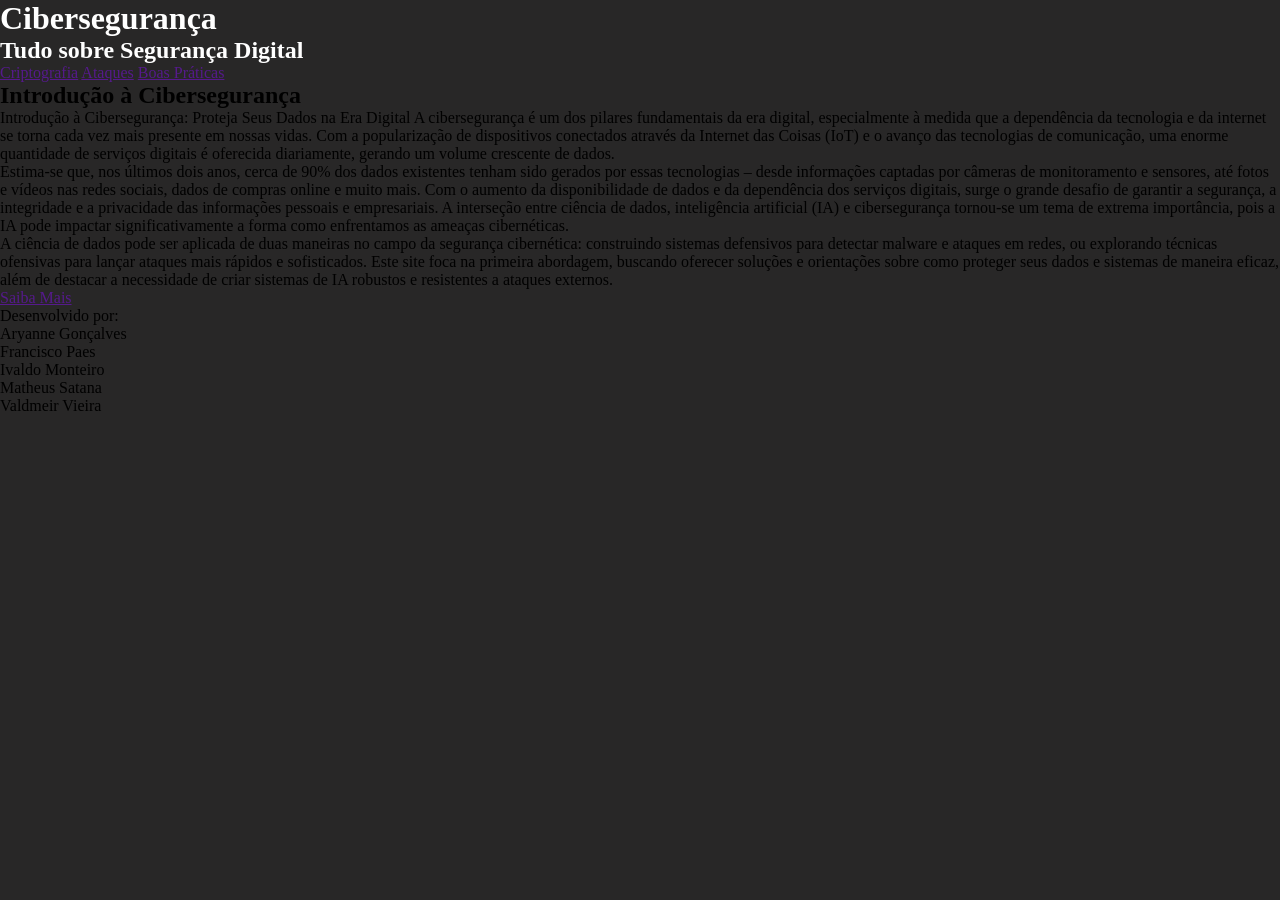
==== desafioGrupo/index.html @ e6da9458 "commit tela01" ====
<!DOCTYPE html>
<html lang="pt-br">
<head>
    <meta charset="UTF-8">
    <meta name="viewport" content="width=device-width, initial-scale=1.0">
    <link rel="stylesheet" href="style.css">
    <title>Cibersegurança</title>
</head>
<body>
    <header class="cabecalho" id="home">
        <h1>Cibersegurança</h1>
        <h2>Tudo sobre Segurança Digital</h2>
        <nav>
            <a href="">Criptografia</a>
            <a href="">Ataques</a>
            <a href="">Boas Práticas</a>
        </nav>
    </header>

    <main class="container">
        <section>
            <h2>Introdução à Cibersegurança</h2>
            <article>
                <div>
                    <p>
                        Introdução à Cibersegurança: Proteja Seus Dados na Era Digital A cibersegurança é um dos pilares fundamentais da era digital, especialmente à medida que a dependência da tecnologia e da internet se torna cada vez mais presente em nossas vidas. Com a popularização de dispositivos conectados através da Internet das Coisas (IoT) e o avanço das tecnologias de comunicação, uma enorme quantidade de serviços digitais é oferecida diariamente, gerando um volume crescente de dados.
                    </p>
                    <p>
                        Estima-se que, nos últimos dois anos, cerca de 90% dos dados existentes tenham sido gerados por essas tecnologias – desde informações captadas por câmeras de monitoramento e sensores, até fotos e vídeos nas redes sociais, dados de compras online e muito mais. Com o aumento da disponibilidade de dados e da dependência dos serviços digitais, surge o grande desafio de garantir a segurança, a integridade e a privacidade das informações pessoais e empresariais. A interseção entre ciência de dados, inteligência artificial (IA) e cibersegurança tornou-se um tema de extrema importância, pois a IA pode impactar significativamente a forma como enfrentamos as ameaças cibernéticas.
                    </p>
                    <p>
                        A ciência de dados pode ser aplicada de duas maneiras no campo da segurança cibernética: construindo sistemas defensivos para detectar malware e ataques em redes, ou explorando técnicas ofensivas para lançar ataques mais rápidos e sofisticados. Este site foca na primeira abordagem, buscando oferecer soluções e orientações sobre como proteger seus dados e sistemas de maneira eficaz, além de destacar a necessidade de criar sistemas de IA robustos e resistentes a ataques externos.
                    </p>
                </div>
                <a href="">Saiba Mais</a>
            </article>
        </section>
    </main>
    <footer>
        <p>
            Desenvolvido por:
            <ul>
                <li>Aryanne Gonçalves</li>
                <li>Francisco Paes</li>
                <li>Ivaldo Monteiro</li>
                <li>Matheus Satana</li>
                <li>Valdmeir Vieira</li>
            </ul>
        </p>
    </footer>
</body>
</html>
---- desafioGrupo/style.css ----
* {
    margin: 0;
    padding: 0;
    box-sizing: border-box;
}

body {
    background-color: rgb(40, 39, 39);
}

.cabecalho {
    background-image: url(./assets/banner-ciberseguranca.jpg);
    color: white;
}
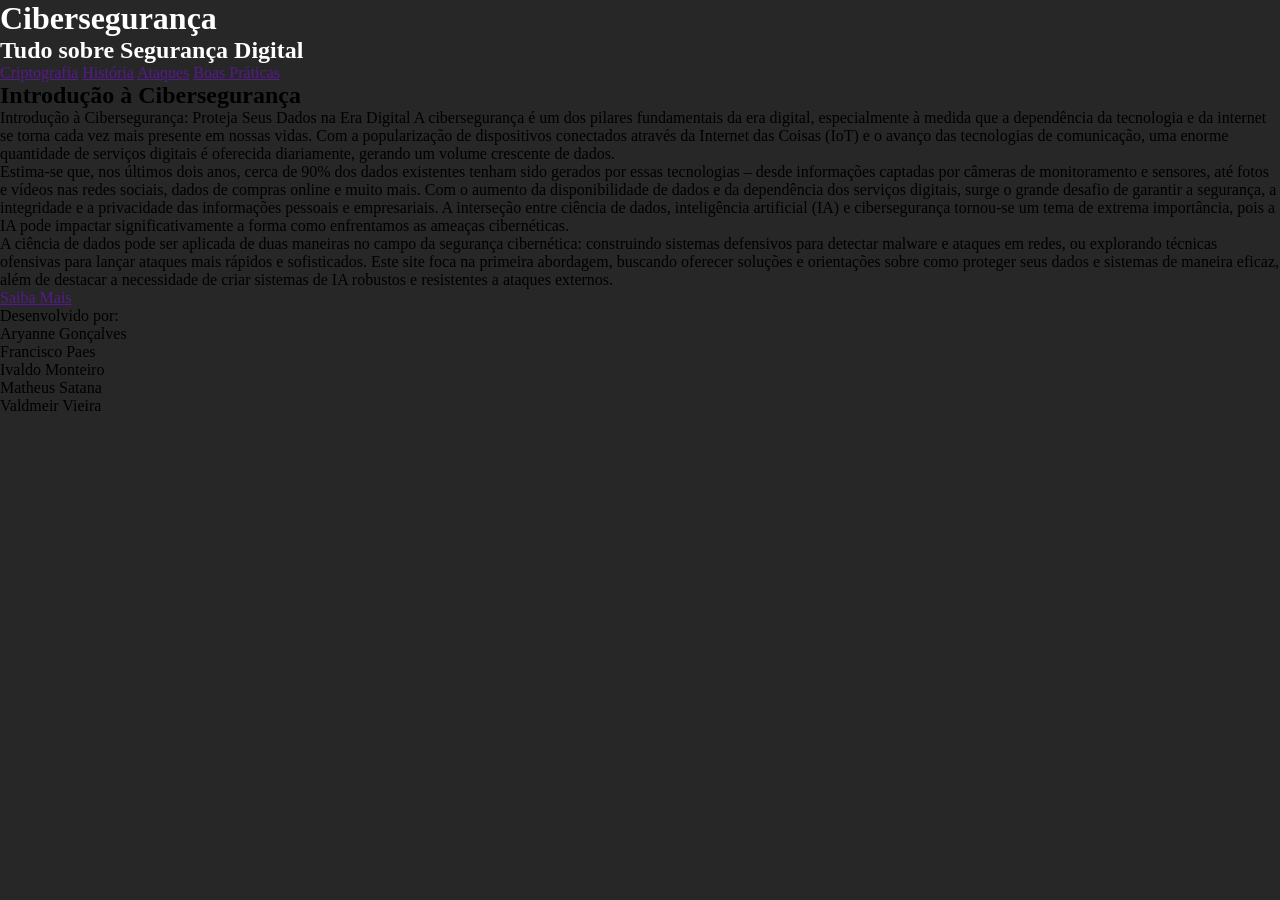
==== commit 3da6d53c: "estrutra inicial da página de historia da cibersegurança" ====
--- a/desafioGrupo/index.html
+++ b/desafioGrupo/index.html
@@ -12,6 +12,7 @@
         <h2>Tudo sobre Segurança Digital</h2>
         <nav>
             <a href="">Criptografia</a>
+            <a href="">História</a>
             <a href="">Ataques</a>
             <a href="">Boas Práticas</a>
         </nav>
--- a/desafioGrupo/style.css
+++ b/desafioGrupo/style.css
@@ -9,6 +9,6 @@
 }
 
 .cabecalho {
-    background-image: url(./assets/banner-ciberseguranca.jpg);
+    background-image: url('./assets/banner-ciberseguranca.jpg'); /* pasta assets n existe */    
     color: white;
 }
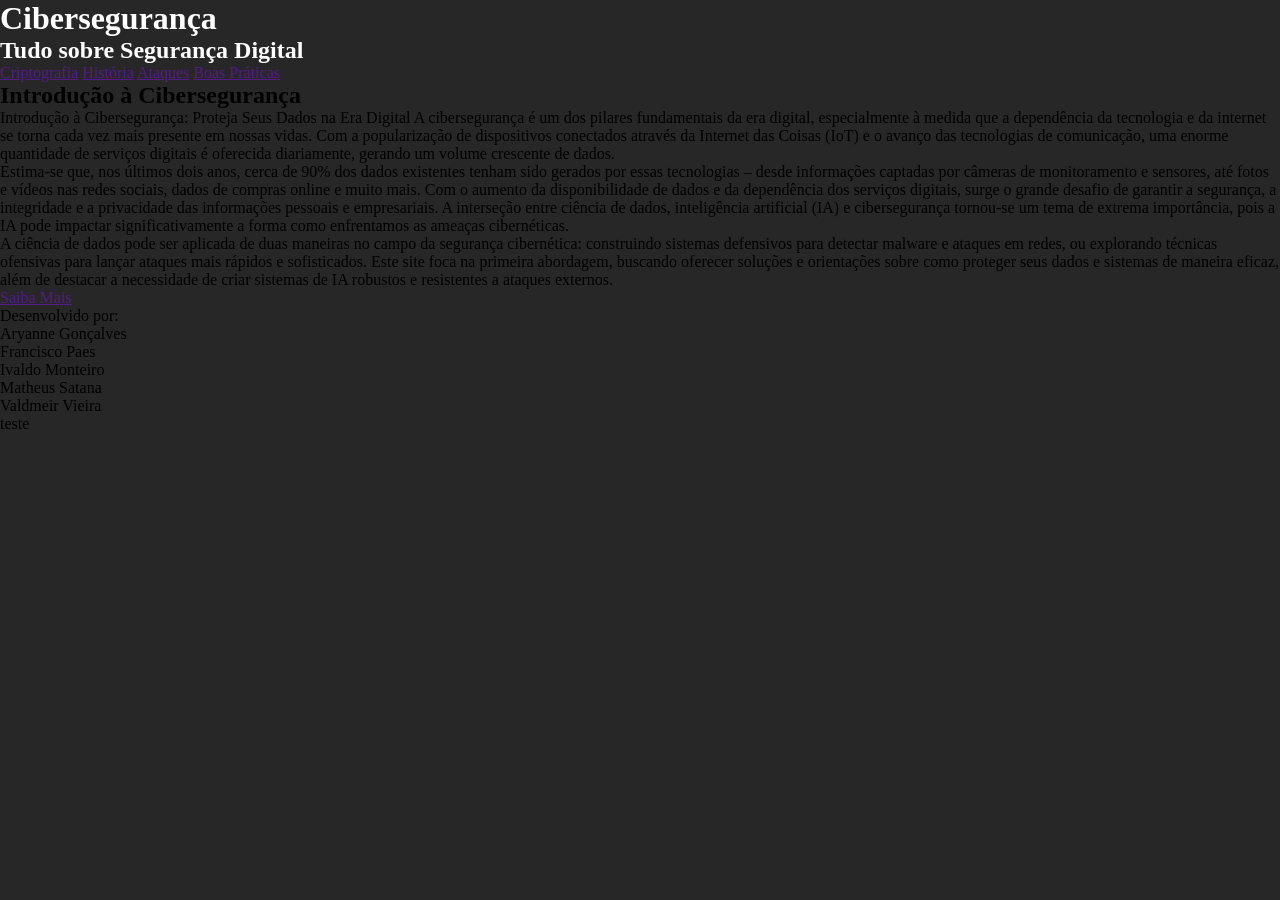
==== commit 02ae0f6b: "Update index.html" ====
--- a/desafioGrupo/index.html
+++ b/desafioGrupo/index.html
@@ -50,4 +50,12 @@
         </p>
     </footer>
 </body>
-</html>+
+</html>
+
+
+
+
+
+
+teste
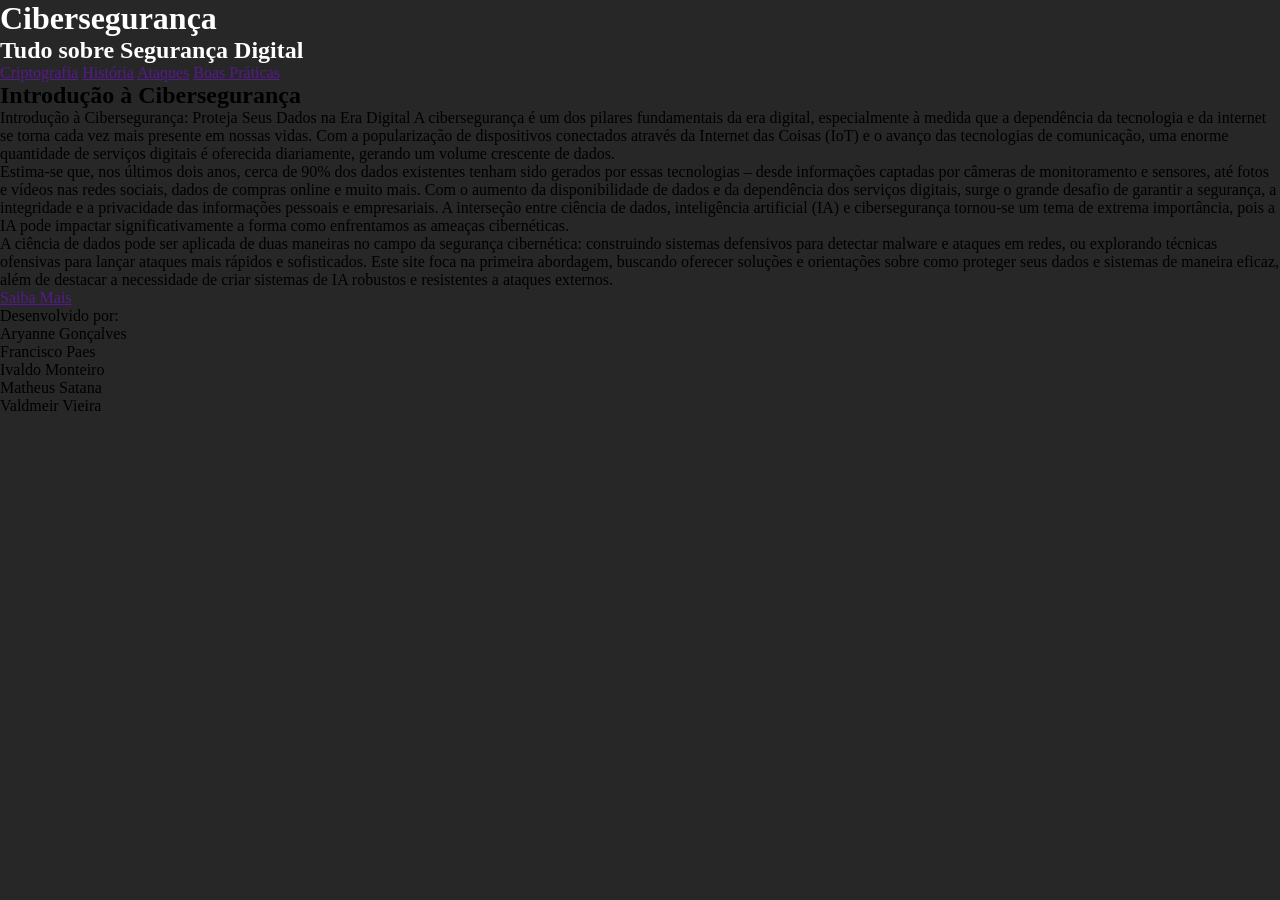
==== commit 3e04f41b: "Update index.html" ====
--- a/desafioGrupo/index.html
+++ b/desafioGrupo/index.html
@@ -52,10 +52,3 @@
 </body>
 
 </html>
-
-
-
-
-
-
-teste
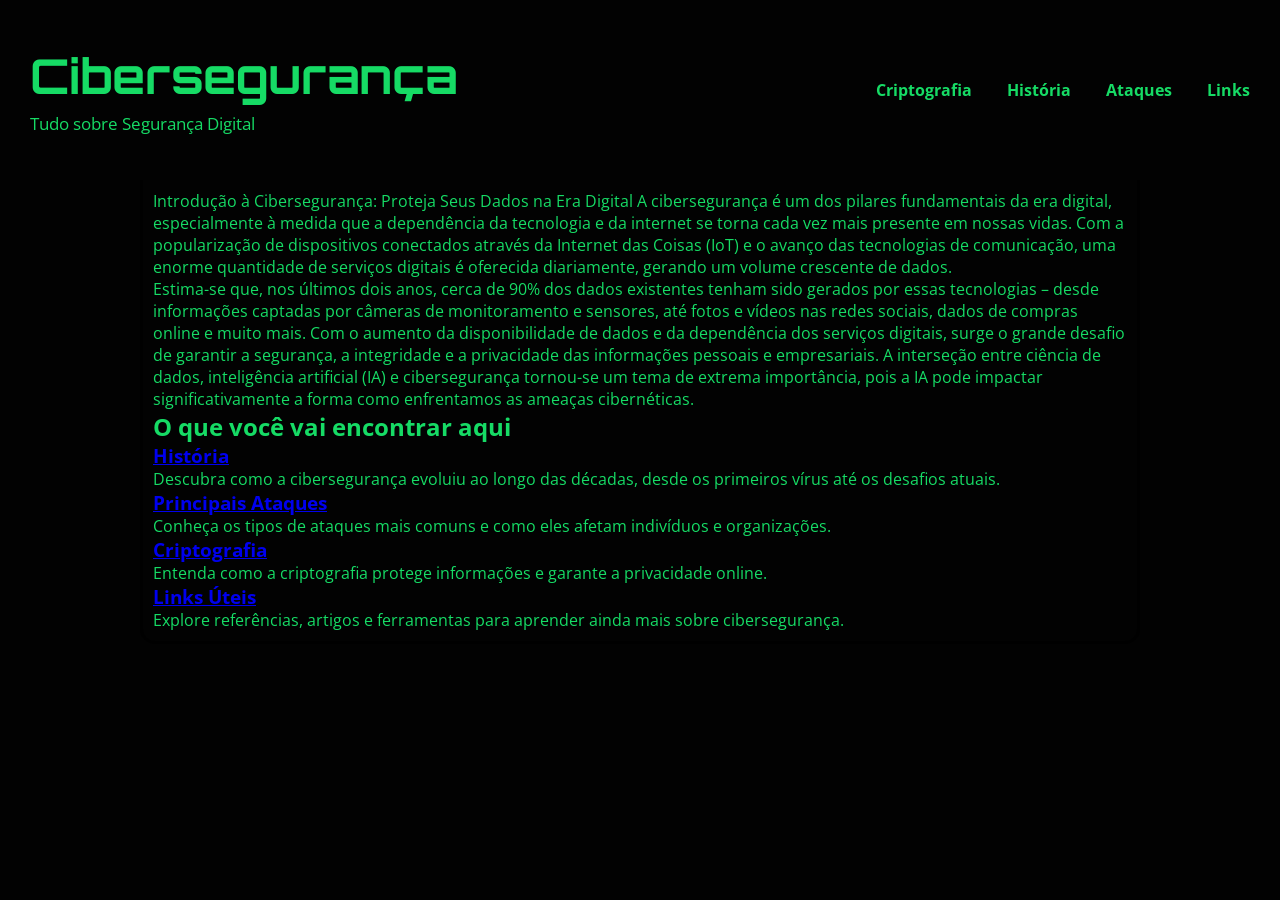
==== commit 6598e611: "Estrutura da pagina home" ====
--- a/desafioGrupo/index.html
+++ b/desafioGrupo/index.html
@@ -1,54 +1,73 @@
 <!DOCTYPE html>
 <html lang="pt-br">
+
 <head>
     <meta charset="UTF-8">
     <meta name="viewport" content="width=device-width, initial-scale=1.0">
+    <link rel="shortcut icon" href="assets/favicon/favicon.ico" type="image/x-icon">
+    <title>Cibersegurança</title>
     <link rel="stylesheet" href="style.css">
-    <title>Cibersegurança</title>
 </head>
+
 <body>
     <header class="cabecalho" id="home">
-        <h1>Cibersegurança</h1>
-        <h2>Tudo sobre Segurança Digital</h2>
+        <div class="titulo">
+            <h1>Cibersegurança</h1>
+            <p>Tudo sobre Segurança Digital</p>
+        </div>
         <nav>
-            <a href="">Criptografia</a>
-            <a href="">História</a>
-            <a href="">Ataques</a>
-            <a href="">Boas Práticas</a>
+            <a href="pagArryanne/Crip.html">Criptografia</a>
+            <a href="pagMatheus/historia.html">História</a>
+            <a href="pagIvaldo/attack.html">Ataques</a>
+            <a href="">Links</a>
         </nav>
     </header>
+    <main>
+        <div>
+            <p>
+                Introdução à Cibersegurança: Proteja Seus Dados na Era Digital A cibersegurança é um dos pilares
+                fundamentais da era digital, especialmente à medida que a dependência da tecnologia e da internet se
+                torna cada vez mais presente em nossas vidas. Com a popularização de dispositivos conectados através da
+                Internet das Coisas (IoT) e o avanço das tecnologias de comunicação, uma enorme quantidade de serviços
+                digitais é oferecida diariamente, gerando um volume crescente de dados.
+            </p>
+            <p>
+                Estima-se que, nos últimos dois anos, cerca de 90% dos dados existentes tenham sido gerados por essas
+                tecnologias – desde informações captadas por câmeras de monitoramento e sensores, até fotos e vídeos nas
+                redes sociais, dados de compras online e muito mais. Com o aumento da disponibilidade de dados e da
+                dependência dos serviços digitais, surge o grande desafio de garantir a segurança, a integridade e a
+                privacidade das informações pessoais e empresariais. A interseção entre ciência de dados, inteligência
+                artificial (IA) e cibersegurança tornou-se um tema de extrema importância, pois a IA pode impactar
+                significativamente a forma como enfrentamos as ameaças cibernéticas.
+            </p>
+        </div>
+        <section>
+            <h2>O que você vai encontrar aqui</h2>
 
-    <main class="container">
-        <section>
-            <h2>Introdução à Cibersegurança</h2>
             <article>
-                <div>
-                    <p>
-                        Introdução à Cibersegurança: Proteja Seus Dados na Era Digital A cibersegurança é um dos pilares fundamentais da era digital, especialmente à medida que a dependência da tecnologia e da internet se torna cada vez mais presente em nossas vidas. Com a popularização de dispositivos conectados através da Internet das Coisas (IoT) e o avanço das tecnologias de comunicação, uma enorme quantidade de serviços digitais é oferecida diariamente, gerando um volume crescente de dados.
-                    </p>
-                    <p>
-                        Estima-se que, nos últimos dois anos, cerca de 90% dos dados existentes tenham sido gerados por essas tecnologias – desde informações captadas por câmeras de monitoramento e sensores, até fotos e vídeos nas redes sociais, dados de compras online e muito mais. Com o aumento da disponibilidade de dados e da dependência dos serviços digitais, surge o grande desafio de garantir a segurança, a integridade e a privacidade das informações pessoais e empresariais. A interseção entre ciência de dados, inteligência artificial (IA) e cibersegurança tornou-se um tema de extrema importância, pois a IA pode impactar significativamente a forma como enfrentamos as ameaças cibernéticas.
-                    </p>
-                    <p>
-                        A ciência de dados pode ser aplicada de duas maneiras no campo da segurança cibernética: construindo sistemas defensivos para detectar malware e ataques em redes, ou explorando técnicas ofensivas para lançar ataques mais rápidos e sofisticados. Este site foca na primeira abordagem, buscando oferecer soluções e orientações sobre como proteger seus dados e sistemas de maneira eficaz, além de destacar a necessidade de criar sistemas de IA robustos e resistentes a ataques externos.
-                    </p>
-                </div>
-                <a href="">Saiba Mais</a>
+                <h3><a href="historia.html">História</a></h3>
+                <p>Descubra como a cibersegurança evoluiu ao longo das décadas, desde os primeiros vírus até os desafios
+                    atuais.</p>
+            </article>
+
+            <article>
+                <h3><a href="ataques.html">Principais Ataques</a></h3>
+                <p>Conheça os tipos de ataques mais comuns e como eles afetam indivíduos e organizações.</p>
+            </article>
+
+            <article>
+                <h3><a href="criptografia.html">Criptografia</a></h3>
+                <p>Entenda como a criptografia protege informações e garante a privacidade online.</p>
+            </article>
+
+            <article>
+                <h3><a href="links.html">Links Úteis</a></h3>
+                <p>Explore referências, artigos e ferramentas para aprender ainda mais sobre cibersegurança.</p>
             </article>
         </section>
     </main>
     <footer>
-        <p>
-            Desenvolvido por:
-            <ul>
-                <li>Aryanne Gonçalves</li>
-                <li>Francisco Paes</li>
-                <li>Ivaldo Monteiro</li>
-                <li>Matheus Satana</li>
-                <li>Valdmeir Vieira</li>
-            </ul>
-        </p>
     </footer>
 </body>
 
-</html>
+</html>
--- a/desafioGrupo/style.css
+++ b/desafioGrupo/style.css
@@ -1,14 +1,125 @@
+@import url('https://fonts.googleapis.com/css2?family=Orbitron:wght@400..900&family=Outfit:wght@100..900&display=swap');
+@import url('https://fonts.googleapis.com/css2?family=Open+Sans:ital,wght@0,300..800;1,300..800&family=Orbitron:wght@400..900&family=Outfit:wght@100..900&display=swap');
+
+:root {
+    --fonteTitulo: 'Orbitron', sans-serif;
+    --fonteTexto: 'Open Sans', sans-serif;
+    --preto200: #020202;
+    --preto100: #111;
+    --verde400: #0D2818;
+    --verde300: #04471C;
+    --verde200: #058C42;
+    --verde100: #16DB65;
+}
+
 * {
+    padding: 0;
     margin: 0;
-    padding: 0;
     box-sizing: border-box;
 }
 
 body {
-    background-color: rgb(40, 39, 39);
+    background-color: var(--preto200);
+    font-family: var(--fonteTexto);
+    background-image: url('https://i.pinimg.com/originals/84/53/be/8453bedc2350e1878e07bbb05cd13765.gif');
+    background-position: center;
 }
 
-.cabecalho {
-    background-image: url('./assets/banner-ciberseguranca.jpg'); /* pasta assets n existe */    
-    color: white;
+.titulo {
+    display: flex;
+    color: var(--verde100);
+    flex-direction: column;
+    gap: 5px;
+    margin: 10px;
+}
+
+header {
+    position: relative;
+    height: 180px;
+    padding: 40px 20px;
+    display: flex;
+    justify-content: space-between;
+    align-items: center;
+    overflow: hidden;
+}
+
+header::before {
+    content: "";
+    position: absolute;
+    top: 0;
+    left: 0;
+    width: 100%;
+    height: 100%;
+    background: url('https://i.pinimg.com/originals/ae/0d/ad/ae0dad3e3926dbd1e435b46b7e9e6d04.gif') center/cover no-repeat;
+    filter: blur(5px);
+    z-index: 0;
+}
+
+header h1 {
+    font-family: var(--fonteTitulo);
+    font-size: 36pt;
+    position: relative;
+    z-index: 1;
+}
+
+.titulo p {
+    position: relative;
+    font-size: 13pt;
+    z-index: 1;
+}
+
+@media (max-width: 900px) {
+    header {
+        flex-direction: row;
+        flex-wrap: wrap;
+        align-items: center;
+        gap: 10px;
+        height: auto;
+        padding: 15px 20px;
+    }
+
+    nav {
+        flex-direction: row;   
+        flex-wrap: wrap;      
+        justify-content: center;
+        gap: 10px;
+        width: 100%;
+    }
+
+    nav a {
+        flex: 0 1 auto;        
+    }
+}
+
+
+nav {
+    display: flex;
+    gap: 15px;
+    position: relative;
+    z-index: 1;
+}
+
+nav > a {
+    color: var(--verde100);
+    padding: 10px;
+    text-decoration: none;
+    font-weight: bold;
+}
+
+nav > a:hover {
+    background-color: var(--verde100);
+    color: var(--preto200);
+    transition: background .3s, color .3s;
+    border-radius: 9px;
+}
+
+main {
+    background-color: var(--preto200);
+    max-width: 1000px;
+    margin: auto;
+    padding: 10px;
+    color: var(--verde100);
+    border: 3px solid black;
+    border-top: none;
+    border-radius: 0px 0px 15px 15px;
 }
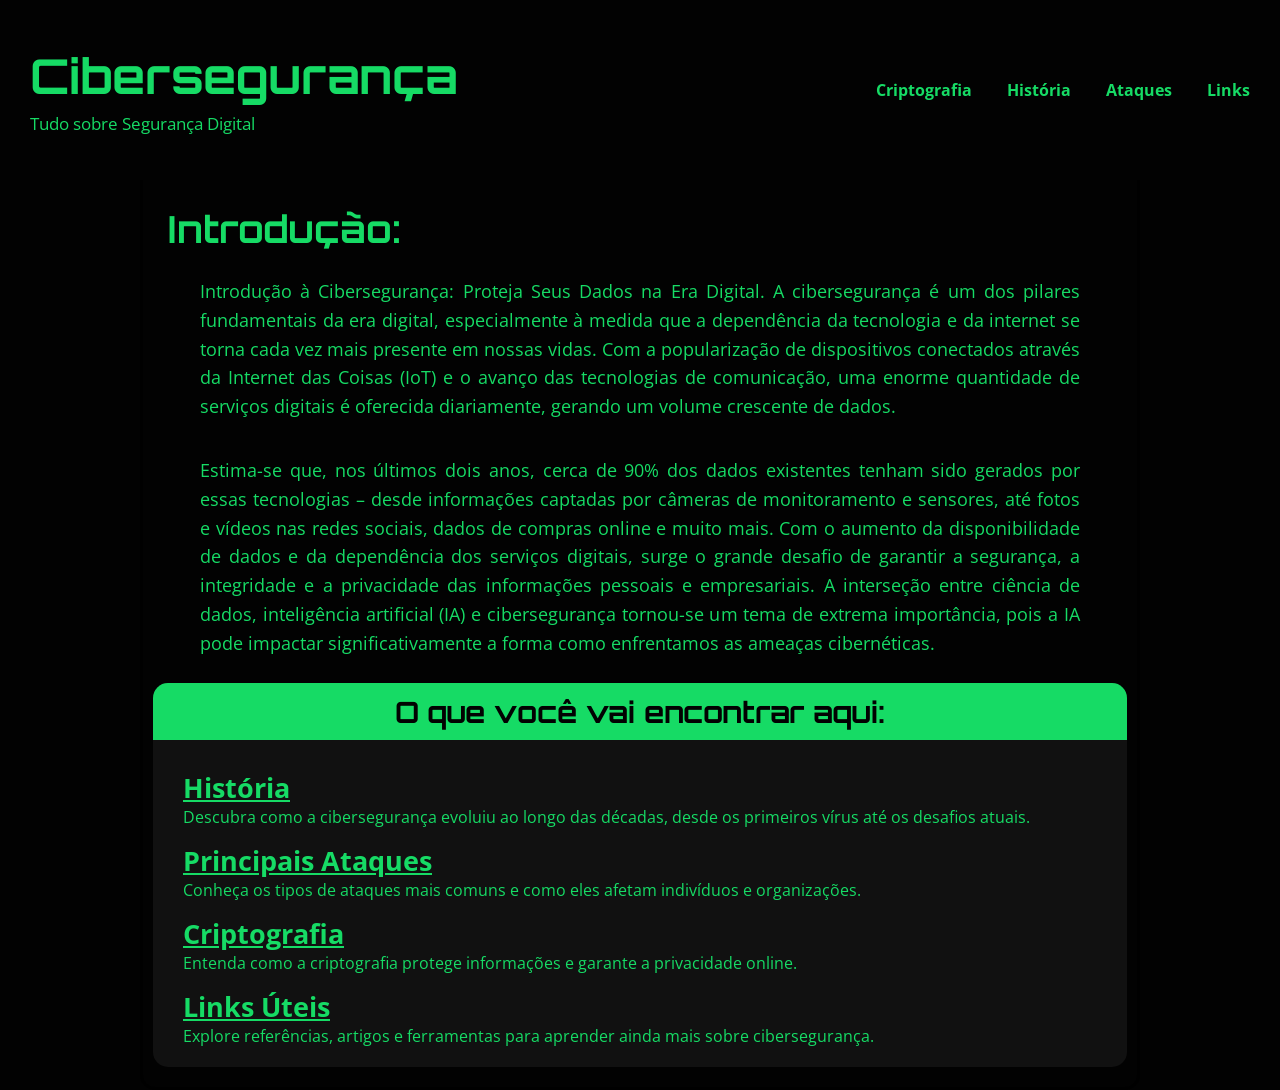
==== commit 4fb1204c: "teste 2" ====
--- a/desafioGrupo/index.html
+++ b/desafioGrupo/index.html
@@ -23,47 +23,52 @@
         </nav>
     </header>
     <main>
-        <div>
+        <article>
+            <h2>Introdução:</h2>
             <p>
-                Introdução à Cibersegurança: Proteja Seus Dados na Era Digital A cibersegurança é um dos pilares
-                fundamentais da era digital, especialmente à medida que a dependência da tecnologia e da internet se
-                torna cada vez mais presente em nossas vidas. Com a popularização de dispositivos conectados através da
-                Internet das Coisas (IoT) e o avanço das tecnologias de comunicação, uma enorme quantidade de serviços
-                digitais é oferecida diariamente, gerando um volume crescente de dados.
+                Introdução à Cibersegurança: Proteja Seus Dados na Era Digital.
+                A cibersegurança é um dos pilares fundamentais da era digital,
+                especialmente à medida que a dependência da tecnologia e da internet
+                se torna cada vez mais presente em nossas vidas.
+                Com a popularização de dispositivos conectados através da Internet das Coisas (IoT)
+                e o avanço das tecnologias de comunicação, uma enorme quantidade de serviços digitais
+                é oferecida diariamente, gerando um volume crescente de dados.
             </p>
             <p>
-                Estima-se que, nos últimos dois anos, cerca de 90% dos dados existentes tenham sido gerados por essas
-                tecnologias – desde informações captadas por câmeras de monitoramento e sensores, até fotos e vídeos nas
-                redes sociais, dados de compras online e muito mais. Com o aumento da disponibilidade de dados e da
-                dependência dos serviços digitais, surge o grande desafio de garantir a segurança, a integridade e a
-                privacidade das informações pessoais e empresariais. A interseção entre ciência de dados, inteligência
-                artificial (IA) e cibersegurança tornou-se um tema de extrema importância, pois a IA pode impactar
+                Estima-se que, nos últimos dois anos, cerca de 90% dos dados existentes tenham sido
+                gerados por essas tecnologias – desde informações captadas por câmeras de monitoramento
+                e sensores, até fotos e vídeos nas redes sociais, dados de compras online e muito mais.
+                Com o aumento da disponibilidade de dados e da dependência dos serviços digitais, surge
+                o grande desafio de garantir a segurança, a integridade e a privacidade das informações
+                pessoais e empresariais. A interseção entre ciência de dados, inteligência artificial (IA)
+                e cibersegurança tornou-se um tema de extrema importância, pois a IA pode impactar
                 significativamente a forma como enfrentamos as ameaças cibernéticas.
             </p>
-        </div>
+        </article>
+
         <section>
-            <h2>O que você vai encontrar aqui</h2>
-
-            <article>
-                <h3><a href="historia.html">História</a></h3>
-                <p>Descubra como a cibersegurança evoluiu ao longo das décadas, desde os primeiros vírus até os desafios
-                    atuais.</p>
-            </article>
-
-            <article>
-                <h3><a href="ataques.html">Principais Ataques</a></h3>
-                <p>Conheça os tipos de ataques mais comuns e como eles afetam indivíduos e organizações.</p>
-            </article>
-
-            <article>
-                <h3><a href="criptografia.html">Criptografia</a></h3>
-                <p>Entenda como a criptografia protege informações e garante a privacidade online.</p>
-            </article>
-
-            <article>
-                <h3><a href="links.html">Links Úteis</a></h3>
-                <p>Explore referências, artigos e ferramentas para aprender ainda mais sobre cibersegurança.</p>
-            </article>
+            <div class="site">
+                <h2>O que você vai encontrar aqui:</h2>
+                <ul>
+                    <li>
+                        <h3><a href="historia.html">História</a></h3>
+                        <p>Descubra como a cibersegurança evoluiu ao longo das décadas, desde os primeiros vírus até os
+                            desafios atuais.</p>
+                    </li>
+                    <li>
+                        <h3><a href="ataques.html">Principais Ataques</a></h3>
+                        <p>Conheça os tipos de ataques mais comuns e como eles afetam indivíduos e organizações.</p>
+                    </li>
+                    <li>
+                        <h3><a href="criptografia.html">Criptografia</a></h3>
+                        <p>Entenda como a criptografia protege informações e garante a privacidade online.</p>
+                    </li>
+                    <li>
+                        <h3><a href="links.html">Links Úteis</a></h3>
+                        <p>Explore referências, artigos e ferramentas para aprender ainda mais sobre cibersegurança.</p>
+                    </li>
+                </ul>
+            </div>
         </section>
     </main>
     <footer>
--- a/desafioGrupo/style.css
+++ b/desafioGrupo/style.css
@@ -122,4 +122,67 @@
     border: 3px solid black;
     border-top: none;
     border-radius: 0px 0px 15px 15px;
+}
+
+article > h2 {
+    font-family: var(--fonteTitulo);
+    font-size: 28pt;
+    padding: 10px;
+    margin: 5px;
+}
+
+article > p {
+    font-size: 18px;
+    line-height: 1.6;
+    max-width: 900px;
+    margin: 0 auto 15px auto; 
+    font-weight: 400;
+    text-align: justify;
+    padding: 10px;
+}
+
+h3 > a {
+    font-size: 20px;
+    font-weight: bold;
+    color: var(--verde100);
+    transition: color 0.3s ease;
+}
+
+h3 > a:hover {
+    color: var(--verde200);
+}
+
+ul {
+    list-style: none; 
+    padding: 10px;        
+    margin: 10px;
+}
+
+ul > li {
+    padding: 5px;
+    margin: 5px;
+}
+
+div.site {
+    background-color: #111;
+    border-radius: 15px;
+
+}
+
+div.site > h2 {
+    padding: 10px 0 ;
+    color: var(--preto200);
+    background-color: var(--verde100);
+    border-radius: 15px 15px 0px 0px;
+}
+
+div.site > h2 {
+    font-family: var(--fonteTitulo);
+    font-size: 22pt;
+    text-align: center;
+}
+
+h3 > a {
+    font-size: 20pt;
+    
 }
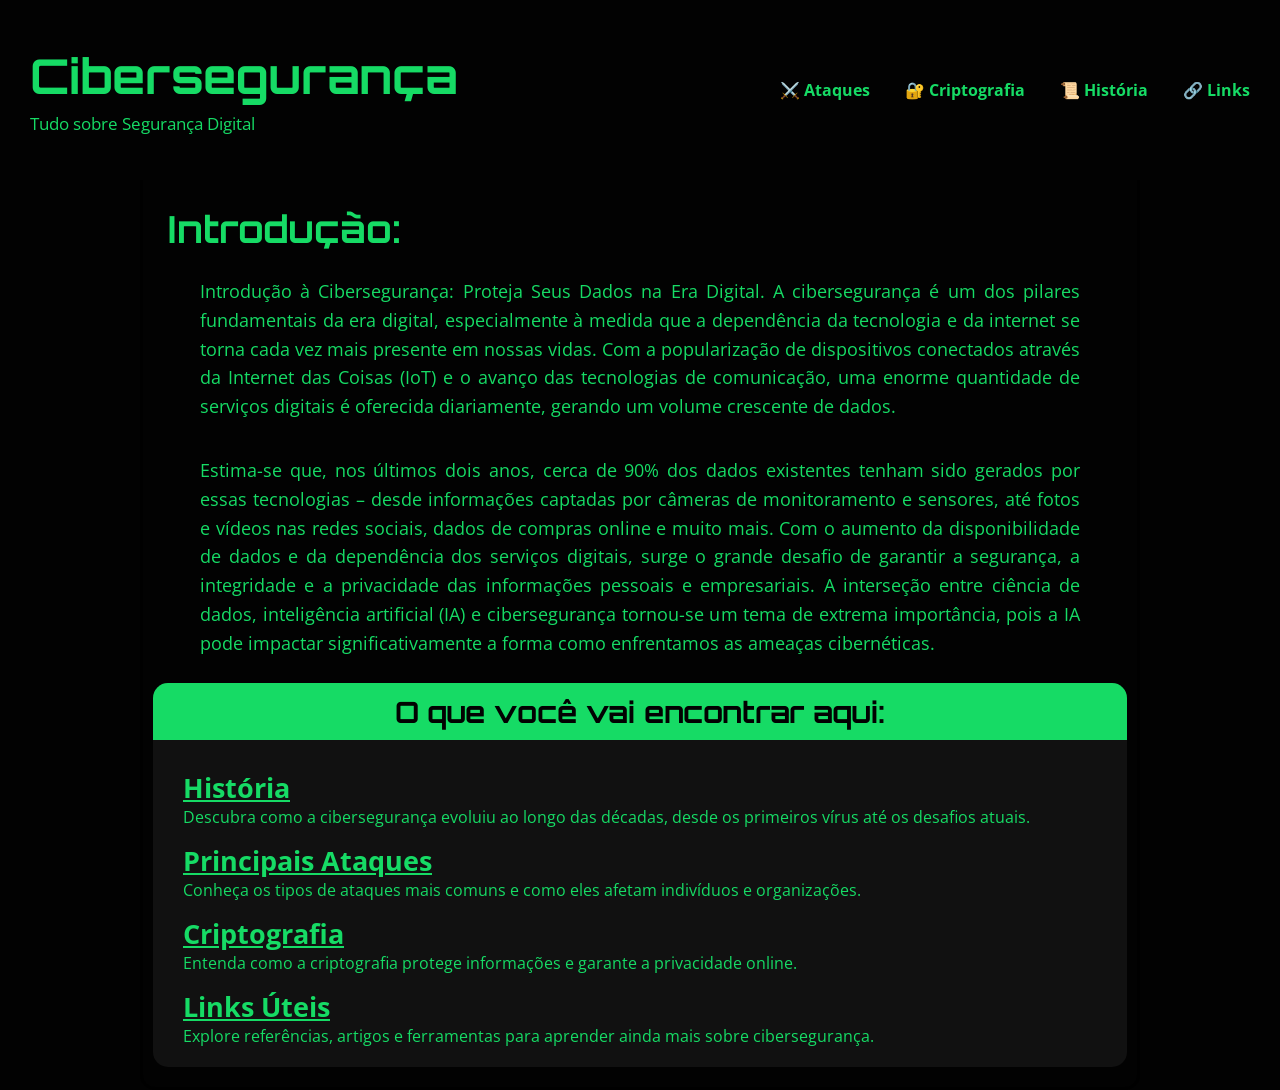
==== commit 5ff6d604: "Home, Historia e ataques FINALIZADOS" ====
--- a/desafioGrupo/index.html
+++ b/desafioGrupo/index.html
@@ -16,10 +16,10 @@
             <p>Tudo sobre Segurança Digital</p>
         </div>
         <nav>
-            <a href="pagArryanne/Crip.html">Criptografia</a>
-            <a href="pagMatheus/historia.html">História</a>
-            <a href="pagIvaldo/attack.html">Ataques</a>
-            <a href="">Links</a>
+            <a href="pagIvaldo/attack.html">⚔️ Ataques</a>
+            <a href="pagArryanne/Crip.html">🔐 Criptografia</a>
+            <a href="pagMatheus/historia.html">📜 História</a>
+            <a href="pagLinks/links.html">🔗 Links</a>
         </nav>
     </header>
     <main>
@@ -51,20 +51,20 @@
                 <h2>O que você vai encontrar aqui:</h2>
                 <ul>
                     <li>
-                        <h3><a href="historia.html">História</a></h3>
+                        <h3><a href="pagMatheus/historia.html">História</a></h3>
                         <p>Descubra como a cibersegurança evoluiu ao longo das décadas, desde os primeiros vírus até os
                             desafios atuais.</p>
                     </li>
                     <li>
-                        <h3><a href="ataques.html">Principais Ataques</a></h3>
+                        <h3><a href="pagIvaldo/attack.html">Principais Ataques</a></h3>
                         <p>Conheça os tipos de ataques mais comuns e como eles afetam indivíduos e organizações.</p>
                     </li>
                     <li>
-                        <h3><a href="criptografia.html">Criptografia</a></h3>
+                        <h3><a href="pagArryanne/Crip.html">Criptografia</a></h3>
                         <p>Entenda como a criptografia protege informações e garante a privacidade online.</p>
                     </li>
                     <li>
-                        <h3><a href="links.html">Links Úteis</a></h3>
+                        <h3><a href="pagLinks/links.html">Links Úteis</a></h3>
                         <p>Explore referências, artigos e ferramentas para aprender ainda mais sobre cibersegurança.</p>
                     </li>
                 </ul>
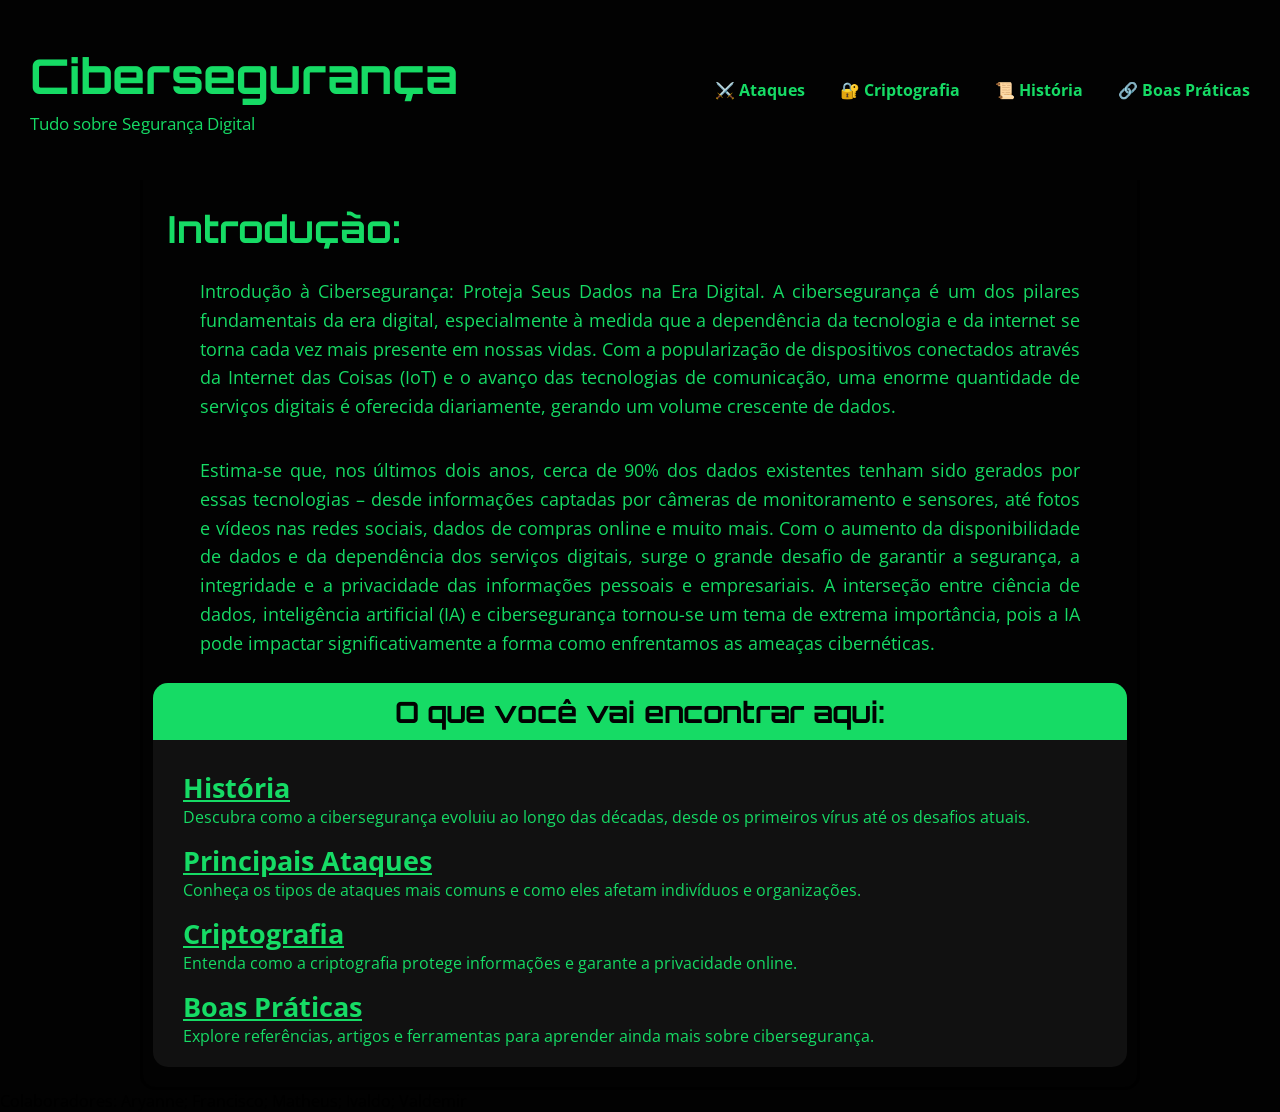
==== commit ca266907: "Finalização Projeto" ====
--- a/desafioGrupo/index.html
+++ b/desafioGrupo/index.html
@@ -19,7 +19,7 @@
             <a href="pagIvaldo/attack.html">⚔️ Ataques</a>
             <a href="pagArryanne/Crip.html">🔐 Criptografia</a>
             <a href="pagMatheus/historia.html">📜 História</a>
-            <a href="pagLinks/links.html">🔗 Links</a>
+            <a href="pagLinks/links.html">🔗 Boas Práticas</a>
         </nav>
     </header>
     <main>
@@ -64,7 +64,7 @@
                         <p>Entenda como a criptografia protege informações e garante a privacidade online.</p>
                     </li>
                     <li>
-                        <h3><a href="pagLinks/links.html">Links Úteis</a></h3>
+                        <h3><a href="pagLinks/links.html">Boas Práticas</a></h3>
                         <p>Explore referências, artigos e ferramentas para aprender ainda mais sobre cibersegurança.</p>
                     </li>
                 </ul>
@@ -72,7 +72,8 @@
         </section>
     </main>
     <footer>
-    </footer>
+    <p>Colaboradores: Aryanne; Francisco; Matheus; Ivaldo; Valdemir</p>
+  </footer>
 </body>
 
 </html>
